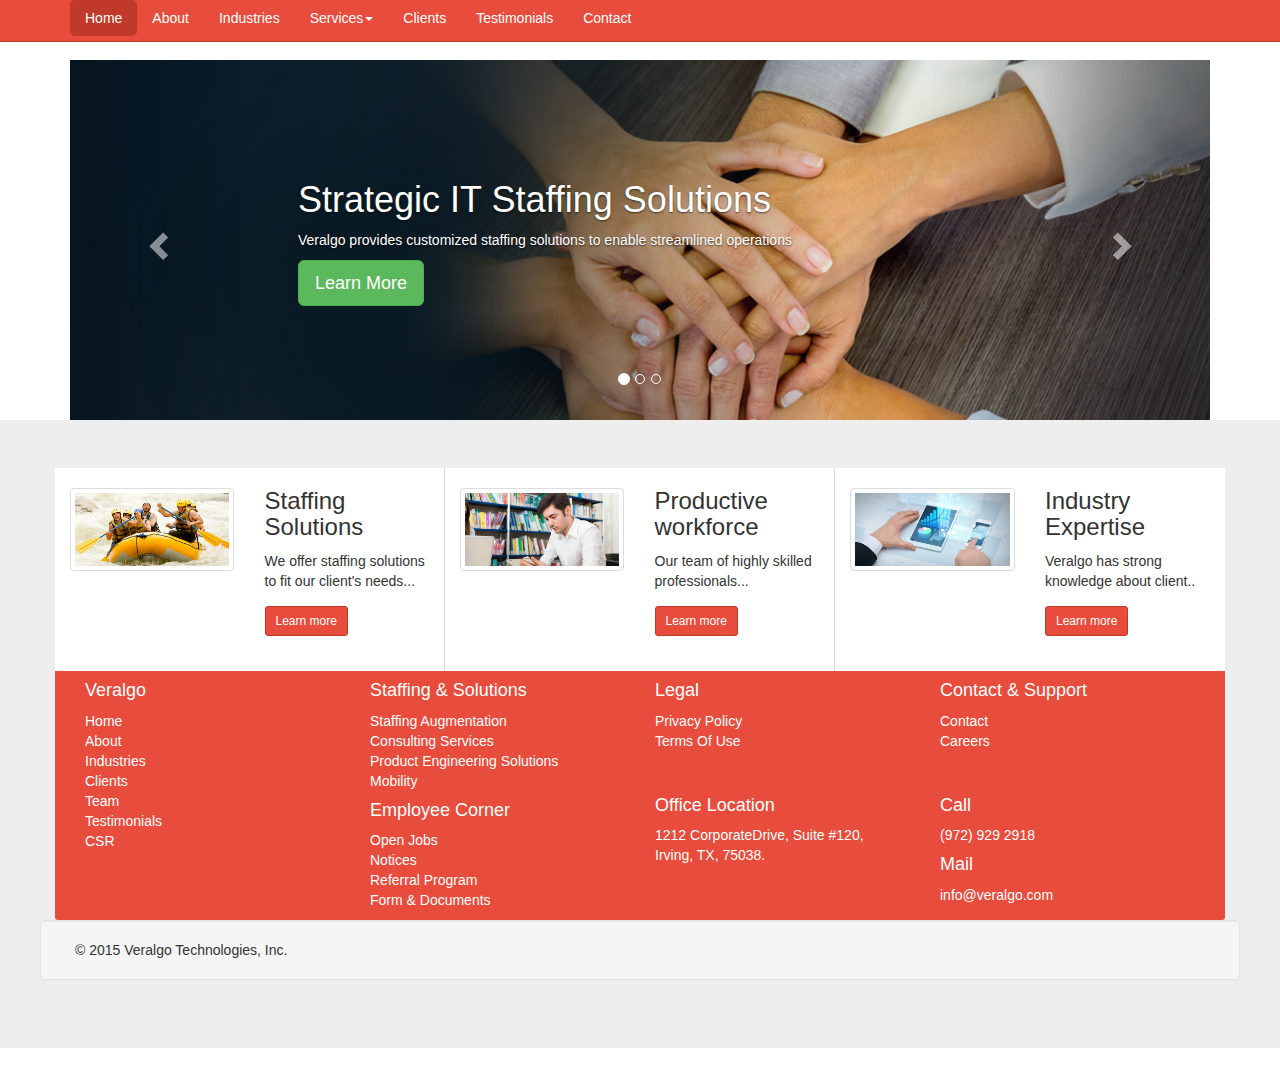
==== index.html @ 56139c07 "Version 2.1" ====
<!DOCTYPE html>
<html lang="en">
  <head>
   
    <meta charset="utf-8">
    <meta http-equiv="X-UA-Compatible" content="IE=edge">
	<meta name="description" content="">
    <meta name="author" content="">
	<meta name="viewport" content="width=device-width, initial-scale=1">
    
	<link rel="stylesheet" href="http://maxcdn.bootstrapcdn.com/bootstrap/3.2.0/css/bootstrap.min.css">
    <script src="https://ajax.googleapis.com/ajax/libs/jquery/1.11.1/jquery.min.js"></script>
    <script src="http://maxcdn.bootstrapcdn.com/bootstrap/3.2.0/js/bootstrap.min.js"></script>
	
    <link href="css/xc.css" rel="stylesheet"> 
	
  <title> Veralgo Technologies </title>

  </head>
 
 <body>
  		
    <nav class="navbar navbar-inverse navbar-static-top" role="navigation">
      <div class="container">
        
	<div class="navbar-collapse collapse">
          <ul class="nav navbar-nav">
   <li class="active"><a href="index.html" style="color:#fff;">Home</a></li>
   <li><a href="about.html" style="color:#fff;">About</a></li> 
   <li><a href="industries.html" style="color:#fff;">Industries</a></li> 
   <li class="dropdown">
    <a href="services.html" class="dropdown-toggle" data-toggle="dropdown" style="color:#fff;">Services<b class="caret"></b></a>
     <ul class="dropdown-menu">
       <li><a href="staffingaugmentation.html" style="color:#000000;">Staff Augmentation</a></li>
       <li><a href="consultingServices.html" style="color:#000000;">Consulting Services</a></li>
       <li><a href="msppartnership.html" style="color:#000000;">MSP Partnerships</a></li> 
      </ul>
	</li>
   <li><a href="clients.html" style="color:#fff;">Clients</a></li>
   <li><a href="testimonials.html" style="color:#fff;">Testimonials</a></li>
   <li><a href="contact.html" style="color:#fff;">Contact</a></li>
   </ul>
   </div>
  </div>
</nav>
 
  <!-- Carousel
    ================================================== -->
    <div class="container">
    <div id="myCarousel" class="carousel slide" data-ride="carousel">
      <!-- Indicators -->
      <ol class="carousel-indicators">
        <li data-target="#myCarousel" data-slide-to="0" class="active"></li>
        <li data-target="#myCarousel" data-slide-to="1"></li>
        <li data-target="#myCarousel" data-slide-to="2"></li>
        
<!--        <li data-target="#myCarousel" data-slide-to="3"></li> -->
      </ol>
	  
      <div class="carousel-inner">
        <div class="item active">
          <img src="images/custom.jpg" alt="First slide">
          <div class="container">
            <div class="carousel-caption">
              <h1>Strategic IT Staffing Solutions</h1>
              <p>Veralgo provides customized staffing solutions to enable streamlined operations </p>
              <p><a class="btn btn-lg btn-success" href="staffingAugmentation.html" role="button">Learn More</a></p>
            </div>
          </div>
        </div>
        
         
        <div class="item">
          <img src="images/right.jpg" alt="Second slide">
          <div class="container">
            <div class="carousel-caption">
              <h1>Delivering the Right Talent</h1>
              <p>Effectively identifies the best candidates for our customers</p>
              <p><a class="btn btn-lg btn-primary" href="synthesis.html" role="button">Learn More</a></p>
            </div>
          </div>
        </div>
        
             
         <div class="item">
          <img src="images/tech.jpg" alt="Third slide">
          <div class="container">
            <div class="carousel-caption">
              <h1>Managing technological change</h1>
              <p>Our team of ambitious, tech-savvy professional helps our clients manage constantly evolving technology</p>
              <p><a class="btn btn-lg btn-success" href="csr.html" role="button">Learn More</a></p>
            </div>
          </div>
        </div>
      </div>
      <a class="left carousel-control" href="#myCarousel" role="button" data-slide="prev">
    <span class="glyphicon glyphicon-chevron-left" aria-hidden="true"></span>
    <span class="sr-only">Previous</span>
  </a>
  <a class="right carousel-control" href="#myCarousel" role="button" data-slide="next">
    <span class="glyphicon glyphicon-chevron-right" aria-hidden="true"></span>
    <span class="sr-only">Next</span>
  </a>
    </div>

    </div>
    <!-- /.carousel -->
  
  <div class="jumbotron">
      <div class="container">
   		
        <div class="row">        
        <div class="col-sm-4 iconCenterhm">
          <div class="col-lg-6"><img src="images/hmImg01.jpg" class="img-thumbnail imghm" alt="Generic placeholder image"></div>
          <div class="col-lg-6"><h2>Staffing Solutions</h2>
          <p>We offer staffing solutions to fit our client's needs...</p>
			<p><a class="btn btn-sm btn-primary" href="staffingAugmentation.html" target="_self" role="button">Learn more</a></p>
          </div>  
        </div>
        
        <div class="col-sm-4 iconCenterhm">
          <div class="col-lg-6"><img src="images/hmImg02.jpg" class="img-thumbnail imghm" alt="Generic placeholder image"></div>
          <div class="col-lg-6"><h2>Productive workforce</h2>
          <p>Our team of highly skilled professionals...</p>
			<p><a class="btn btn-sm btn-primary" href="industries.html" target="_self" role="button">Learn more</a></p>
          </div>  
        </div>
        
        <div class="col-sm-4 iconCenterhm" style="border-right:0px;">
          <div class="col-lg-6"><img src="images/hmImg03.jpg" class="img-thumbnail imghm" alt="Generic placeholder image"></div>
          <div class="col-lg-6"><h2>Industry Expertise</h2>
          <p>Veralgo has strong knowledge about client.. </p>
			<p><a class="btn btn-sm btn-primary" href="team.html" target="_self" role="button">Learn more</a></p>
          </div>  
        </div>
 <!-- footer comes here -->
     <div id="footer" class="panel-footer panel-primary">     
		
      <div class="container">
      	      <div class="row">
              <div class="col-md-3 col-xs-6 col-sm-3"><h4>Veralgo</h4>
              		<div><a href="index.html">Home</a></div>
                    <div><a href="about.html">About</a></div>
                    <div><a href="industries.html">Industries</a></div>
                             
                    <div><a href="clients.html">Clients</a></div>
                    <div><a href="team.html">Team</a></div>
                    <div><a href="testimonials.html">Testimonials</a></div>
                    <div><a href="csr.html">CSR</a></div>

                    
              </div>
              <div class="col-md-3 col-xs-6 col-sm-3"><h4>Staffing &amp; Solutions </h4>
              		<div><a href="staffingaugmentation.html">Staffing Augmentation</a></div>
                    <div><a href="consultingServices.html">Consulting Services</a></div>
                    <div><a href="productEngineering.html">Product Engineering Solutions</a></div>
                    <div><a href="mobility.html">Mobility</a>
                     <h4>Employee Corner</h4>
                    <div><a href="openjobs.html">Open Jobs</a></div>
                    <div><a href="notices.html">Notices</a></div>
                    <div><a href="referralprogram.html">Referral Program</a></div>               
                    <div><a href="form&documents.html">Form & Documents</a></div>
                </div>
              </div>      
              <div class="clearfix visible-xs"></div>  
              <div class="col-md-3 col-xs-6 col-sm-3"><h4>Legal</h4>
              		<div><a href="privacy.html">Privacy Policy</a></div>
                    <div><a href="termsofuse.html">Terms Of Use</a></div>
                    <div><p>&nbsp;</p></div>
                    <div><h4>Office Location</h4></div>
                    <div>1212 CorporateDrive, Suite #120, </br>Irving, TX, 75038.</div>                   
                                      
			  </div>
              <div class="col-md-3 col-xs-6 col-sm-3"><h4>Contact &amp; Support</h4>
              		<div><a href="contact.html">Contact</a></div>
                    <div><a href="careers.html">Careers</a></div>
                    <div><p>&nbsp;</p></div>
                    <div><h4>Call</h4></div>
                    <div>(972) 929 2918</div><div>
                    <h4>Mail</h4></div> 
                    <div><a href="mailto:info@epacetech.com">info@veralgo.com</a></div>
              </div>
            </div>
            
       
         
        <!--footer sitemap-->
      </div>
       </div> 
	   <div class="row well">
        <div class="col-lg-6">© 2015 Veralgo Technologies, Inc.</div>
    </div>    

    <!-- Bootstrap core JavaScript
    ================================================== -->
    <!-- Placed at the end of the document so the pages load faster -->
    <script src="js/jquery-1.10.2.min.js"></script>
    <script src="js/bootstrap.min.js"></script>
  </body>
</html>
---- css/xc.css ----
.iconCenterhm { text-align:left; background-color:#fff; padding:20px 0px; border-right:1px solid #dbdbdb;  }
.iconCenterhm p { font-size:14px; color:#333; }
.iconCenterhm h2 { font-weight:normal; font-size:24px; margin-top:0px; }
.iconCenterhm  a {background-color: #e74c3c; border-color: #c0392b; color:#fff;}

.navbar-static-top {   margin-bottom: 10px;}

.navbar-inverse {background-color: #e74c3c; top:-8px; border-color: #c0392b; color:#fff; font-size:14px; letter-spacing:0px;  }

.nav { margin:8px 0px 0px 0px; }

.navbar-wrapperhm {background-color:#fff;}
.navbar-wrapperhm a {color:#e74c3c; font-size:30px;}

.navbar-inverse .navbar-nav > .active > a,
.navbar-inverse .navbar-nav > .active > a:hover,
.navbar-inverse .navbar-nav > .active > a:focus {
  color: #ffbbbc;
  background-color: #c0392b;
  border-radius:5px;
  
}

.navbar-inverse .navbar-nav > .open > a,
.navbar-inverse .navbar-nav > .open > a:hover,
.navbar-inverse .navbar-nav > .open > a:focus {
  color: #ffbbbc;
  background-color: #c0392b;

}
.navbar-inverse .navbar-nav > li > a:hover, 
.navbar-inverse .navbar-nav > li > a:focus {
  color: #ffbbbc;
  background-color: #c0392b;
  border-radius:5px;
}
  .navbar-nav > li > a {
	    
		padding:8px 15px;
	    border-radius: 3px 3px 0px 0px;
  }
 
  .panel-footer {background-color:#e74c3c; color: #fff;}
  .panel-footer a {background-color:#e74c3c; color: #fff;}
 .carousel-inner{height:360px;}
 .carousel-caption{top: 80px; text-align: left;}
.carousel-caption h1 { max-width:600px; font-size:36px;}
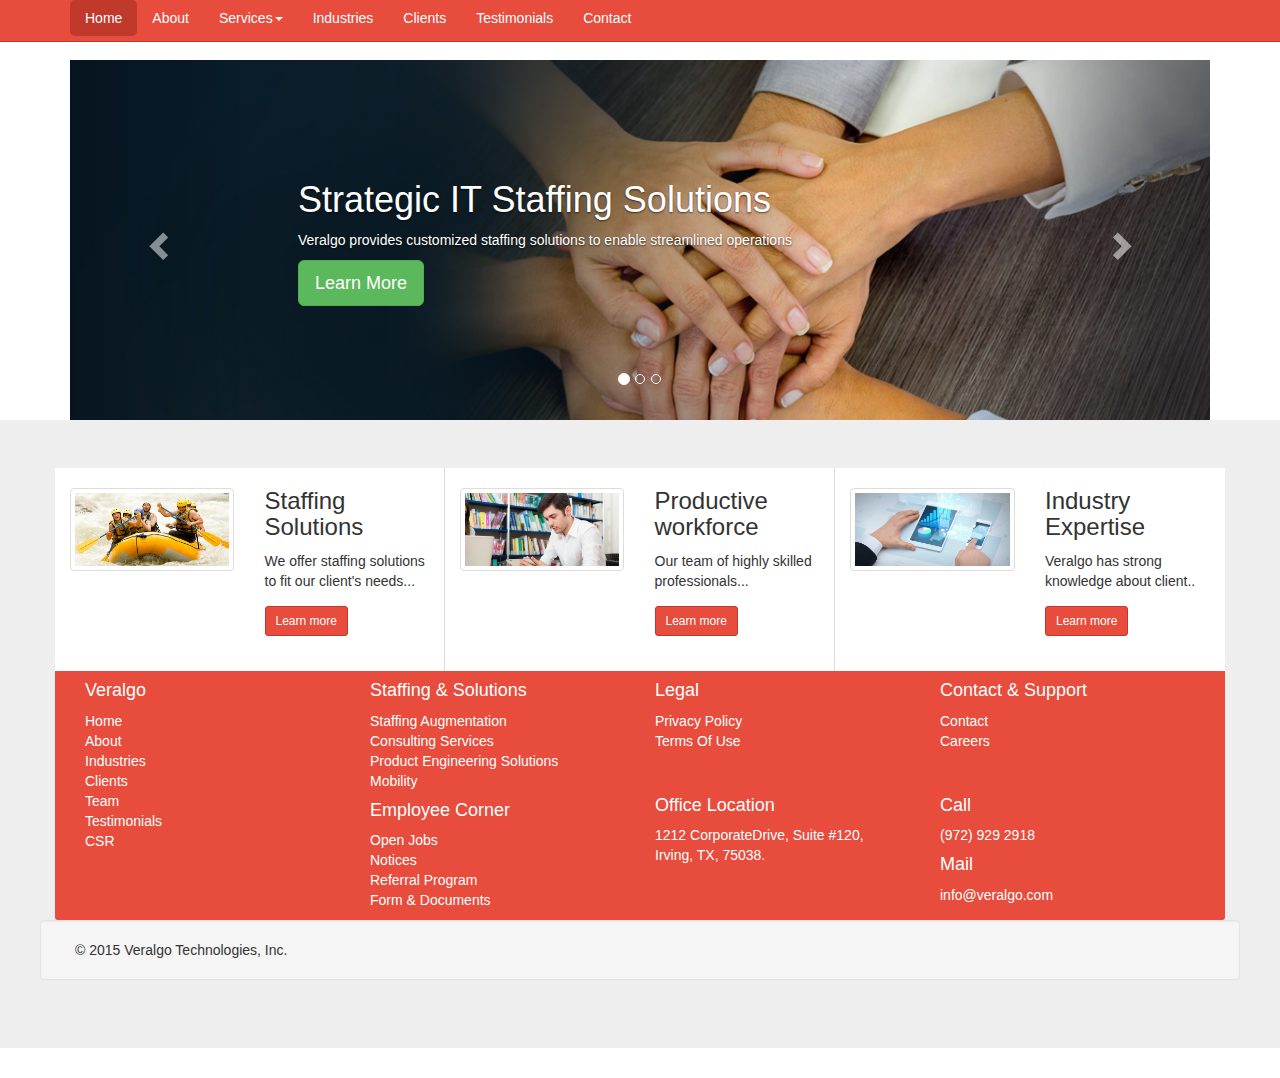
==== commit ca8ecb59: "Version 2.2" ====
--- a/index.html
+++ b/index.html
@@ -27,15 +27,15 @@
           <ul class="nav navbar-nav">
    <li class="active"><a href="index.html" style="color:#fff;">Home</a></li>
    <li><a href="about.html" style="color:#fff;">About</a></li> 
-   <li><a href="industries.html" style="color:#fff;">Industries</a></li> 
-   <li class="dropdown">
+      <li class="dropdown">
     <a href="services.html" class="dropdown-toggle" data-toggle="dropdown" style="color:#fff;">Services<b class="caret"></b></a>
      <ul class="dropdown-menu">
        <li><a href="staffingaugmentation.html" style="color:#000000;">Staff Augmentation</a></li>
-       <li><a href="consultingServices.html" style="color:#000000;">Consulting Services</a></li>
-       <li><a href="msppartnership.html" style="color:#000000;">MSP Partnerships</a></li> 
+       <li><a href="consulting.html" style="color:#000000;">Consulting Services</a></li>
+       <li><a href="techcomp.html" style="color:#000000;">Technical Competencies</a></li> 
       </ul>
 	</li>
+	<li><a href="industries.html" style="color:#fff;">Industries</a></li> 
    <li><a href="clients.html" style="color:#fff;">Clients</a></li>
    <li><a href="testimonials.html" style="color:#fff;">Testimonials</a></li>
    <li><a href="contact.html" style="color:#fff;">Contact</a></li>
@@ -64,7 +64,7 @@
             <div class="carousel-caption">
               <h1>Strategic IT Staffing Solutions</h1>
               <p>Veralgo provides customized staffing solutions to enable streamlined operations </p>
-              <p><a class="btn btn-lg btn-success" href="staffingAugmentation.html" role="button">Learn More</a></p>
+              <p><a class="btn btn-lg btn-success" href="staffingservices.html" role="button">Learn More</a></p>
             </div>
           </div>
         </div>
@@ -88,7 +88,7 @@
             <div class="carousel-caption">
               <h1>Managing technological change</h1>
               <p>Our team of ambitious, tech-savvy professional helps our clients manage constantly evolving technology</p>
-              <p><a class="btn btn-lg btn-success" href="csr.html" role="button">Learn More</a></p>
+              <p><a class="btn btn-lg btn-success" href="tech.html" role="button">Learn More</a></p>
             </div>
           </div>
         </div>
@@ -114,7 +114,7 @@
           <div class="col-lg-6"><img src="images/hmImg01.jpg" class="img-thumbnail imghm" alt="Generic placeholder image"></div>
           <div class="col-lg-6"><h2>Staffing Solutions</h2>
           <p>We offer staffing solutions to fit our client's needs...</p>
-			<p><a class="btn btn-sm btn-primary" href="staffingAugmentation.html" target="_self" role="button">Learn more</a></p>
+			<p><a class="btn btn-sm btn-primary" href="staffingservices.html" target="_self" role="button">Learn more</a></p>
           </div>  
         </div>
         
@@ -152,7 +152,7 @@
               </div>
               <div class="col-md-3 col-xs-6 col-sm-3"><h4>Staffing &amp; Solutions </h4>
               		<div><a href="staffingaugmentation.html">Staffing Augmentation</a></div>
-                    <div><a href="consultingServices.html">Consulting Services</a></div>
+                    <div><a href="consulting.html">Consulting Services</a></div>
                     <div><a href="productEngineering.html">Product Engineering Solutions</a></div>
                     <div><a href="mobility.html">Mobility</a>
                      <h4>Employee Corner</h4>
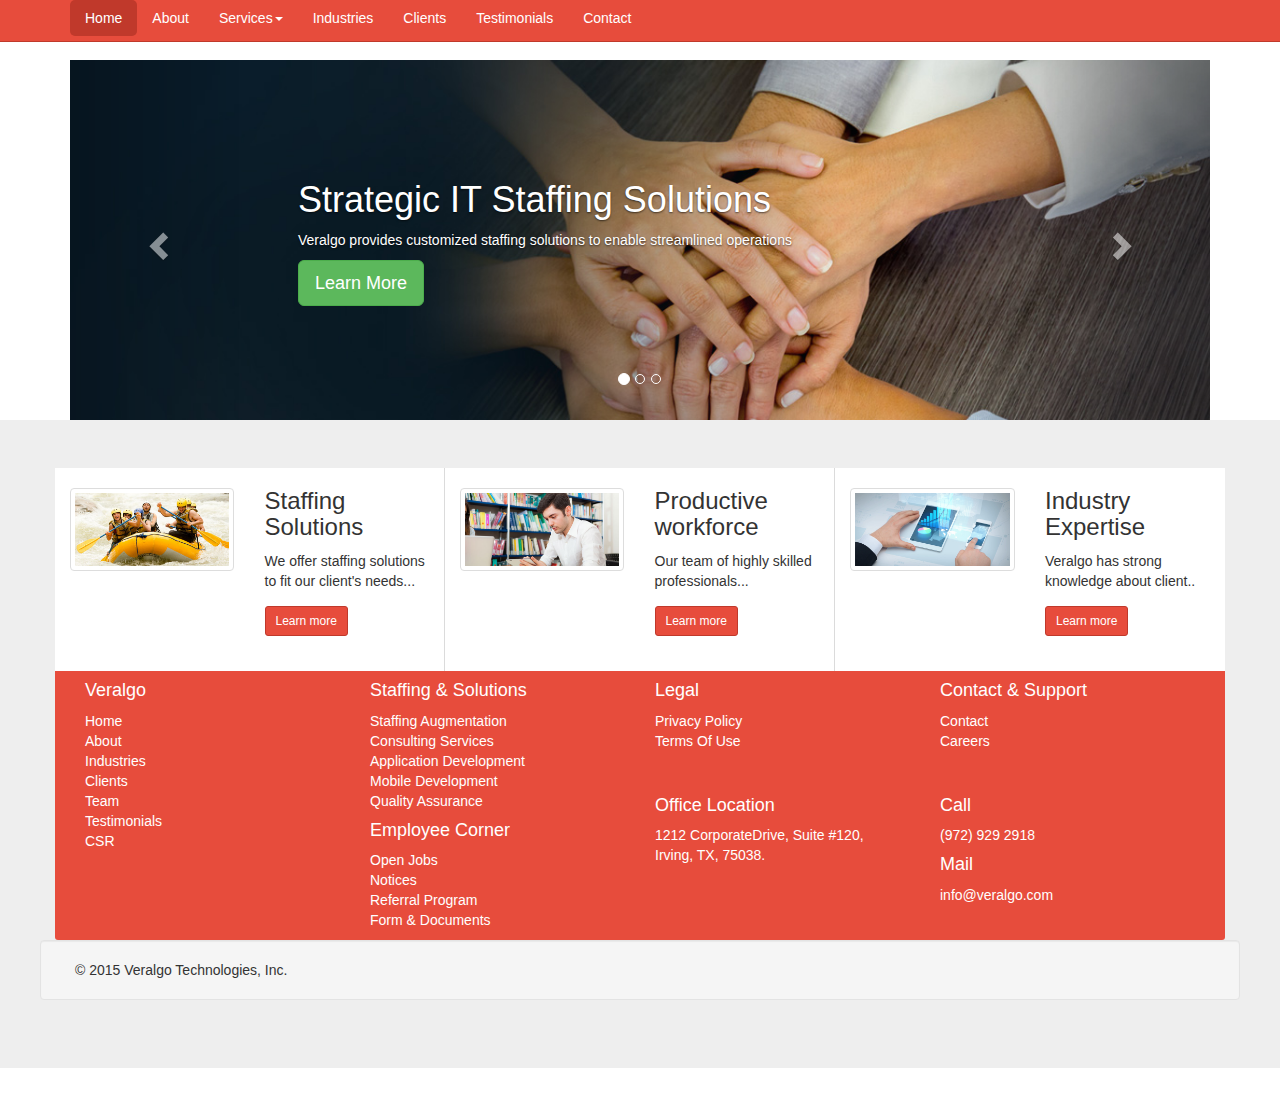
==== commit 8e152a15: "Version 2.3" ====
--- a/index.html
+++ b/index.html
@@ -32,7 +32,9 @@
      <ul class="dropdown-menu">
        <li><a href="staffingaugmentation.html" style="color:#000000;">Staff Augmentation</a></li>
        <li><a href="consulting.html" style="color:#000000;">Consulting Services</a></li>
-       <li><a href="techcomp.html" style="color:#000000;">Technical Competencies</a></li> 
+       <li><a href="applicationdevelopment.html" style="color:#000000;">Application Development</a></li> 
+	   <li><a href="mobiledevelopment.html" style="color:#000000;">Mobile Development</a></li> 
+	   <li><a href="qa.html" style="color:#000000;">Quality Assurance</a></li> 
       </ul>
 	</li>
 	<li><a href="industries.html" style="color:#fff;">Industries</a></li> 
@@ -76,7 +78,7 @@
             <div class="carousel-caption">
               <h1>Delivering the Right Talent</h1>
               <p>Effectively identifies the best candidates for our customers</p>
-              <p><a class="btn btn-lg btn-primary" href="synthesis.html" role="button">Learn More</a></p>
+              <p><a class="btn btn-lg btn-primary" href="team.html" role="button">Learn More</a></p>
             </div>
           </div>
         </div>
@@ -133,7 +135,7 @@
 			<p><a class="btn btn-sm btn-primary" href="team.html" target="_self" role="button">Learn more</a></p>
           </div>  
         </div>
- <!-- footer comes here -->
+   <!-- footer comes here -->
      <div id="footer" class="panel-footer panel-primary">     
 		
       <div class="container">
@@ -152,9 +154,10 @@
               </div>
               <div class="col-md-3 col-xs-6 col-sm-3"><h4>Staffing &amp; Solutions </h4>
               		<div><a href="staffingaugmentation.html">Staffing Augmentation</a></div>
-                    <div><a href="consulting.html">Consulting Services</a></div>
-                    <div><a href="productEngineering.html">Product Engineering Solutions</a></div>
-                    <div><a href="mobility.html">Mobility</a>
+                    <div><a href="consultingservices.html">Consulting Services</a></div>
+                    <div><a href="applicationdevelopment.html">Application Development</a></div>
+                    <div><a href="mobiledevelopment.html">Mobile Development</a></div>
+					<div><a href="qa.html">Quality Assurance</a>
                      <h4>Employee Corner</h4>
                     <div><a href="openjobs.html">Open Jobs</a></div>
                     <div><a href="notices.html">Notices</a></div>
@@ -197,4 +200,4 @@
     <script src="js/jquery-1.10.2.min.js"></script>
     <script src="js/bootstrap.min.js"></script>
   </body>
-</html>
+</html>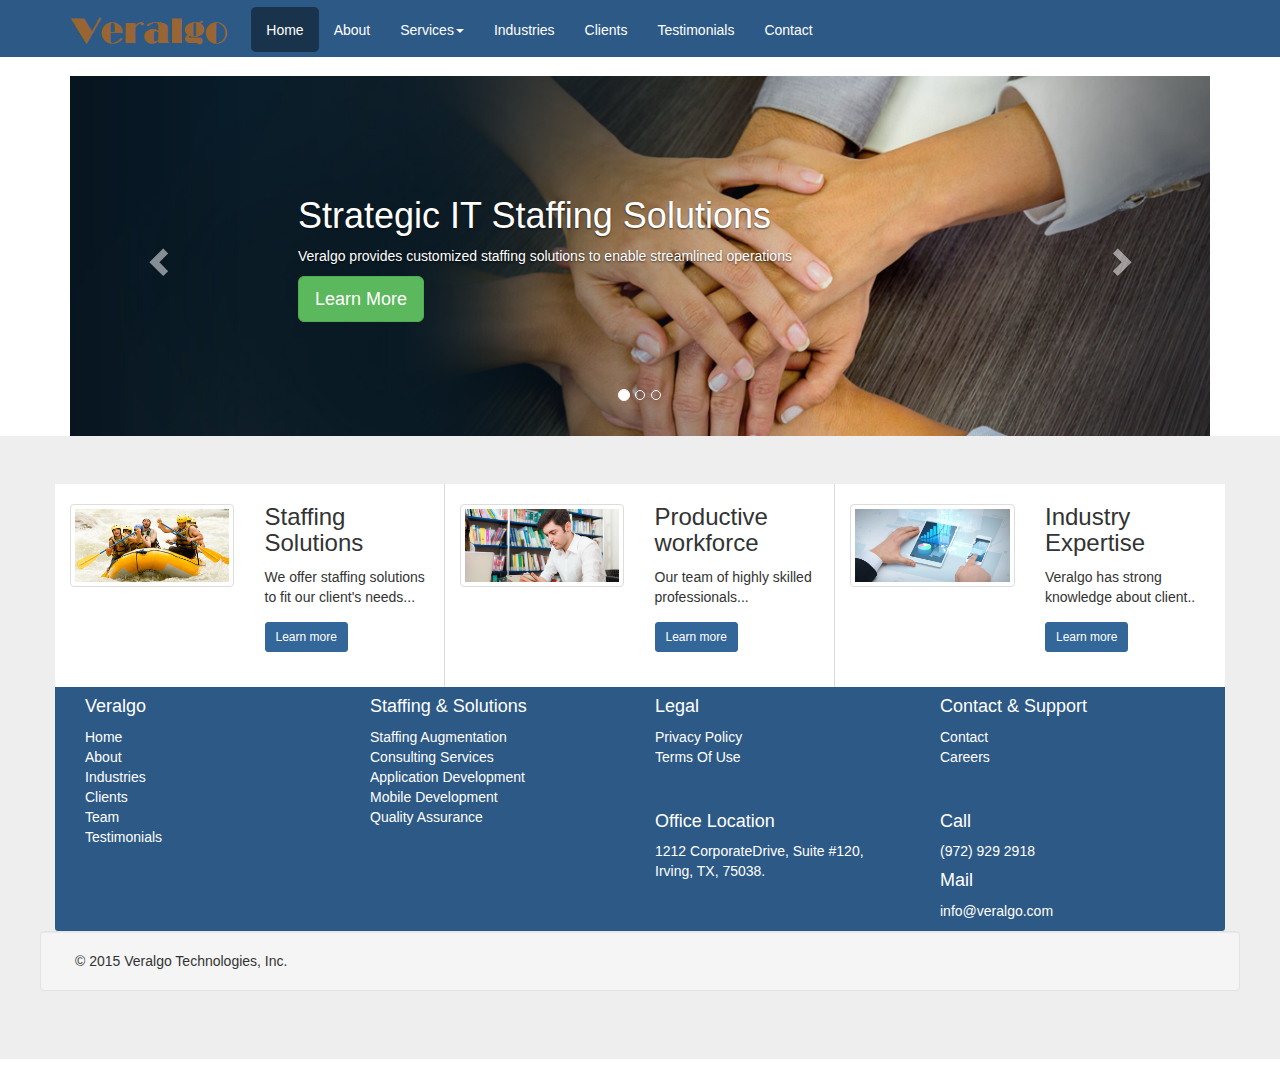
==== commit 818faca8: "Version 2.4" ====
--- a/index.html
+++ b/index.html
@@ -20,21 +20,46 @@
  
  <body>
   		
-    <nav class="navbar navbar-inverse navbar-static-top" role="navigation">
-      <div class="container">
-        
+	<!--<div class="navbar-wrapperhm">
+    
+    <div class="navbar-default" role="navigation">
+      <div class="container">
+        <div class="navbar-header">
+          
+          <a class="navbar-brand" href="index.html"><img src="images/logo.jpg" width = 400px height = 50px alt="" title="" /></a>
+		  <div class="navbar-right contact">
+		  	   <div class="col-md-10" style="text-align:right;"><img src="images/contact.png" alt="" title="" /> (607) 280 6047</div>
+			   <div class="col-md-1"><a href="https://www.facebook.com/veralgo" target="_blank"><img src="images/facebook.png" alt="" title="" /></a> </div>
+			   <div class="col-md-1"><a href="https://twitter.com/CentaurusTek" target="_blank"><img src="images/twitter.png" alt="" title="" /></a> </div>
+		  </div>
+        </div>  
+		
+		
+		<div style="clear:both;"></div>-->
+    <div class="navbar navbar-inverse navbar-static-top" role="navigation">
+      <div class="container">
+        <div class="navbar-header">
+          <button type="button" class="navbar-toggle" data-toggle="collapse" data-target=".navbar-collapse">
+            <span class="sr-only">Toggle navigation</span>
+            <span class="icon-bar"></span>
+            <span class="icon-bar"></span>
+            <span class="icon-bar"></span>
+          </button>
+          <a class="navbar-brand" href="index.html"><img class="img-responsive" src="images/logo.jpg" alt="vzure" height = "200px"></a>
+        </div>
 	<div class="navbar-collapse collapse">
           <ul class="nav navbar-nav">
+		  
    <li class="active"><a href="index.html" style="color:#fff;">Home</a></li>
    <li><a href="about.html" style="color:#fff;">About</a></li> 
       <li class="dropdown">
     <a href="services.html" class="dropdown-toggle" data-toggle="dropdown" style="color:#fff;">Services<b class="caret"></b></a>
      <ul class="dropdown-menu">
-       <li><a href="staffingaugmentation.html" style="color:#000000;">Staff Augmentation</a></li>
-       <li><a href="consulting.html" style="color:#000000;">Consulting Services</a></li>
-       <li><a href="applicationdevelopment.html" style="color:#000000;">Application Development</a></li> 
-	   <li><a href="mobiledevelopment.html" style="color:#000000;">Mobile Development</a></li> 
-	   <li><a href="qa.html" style="color:#000000;">Quality Assurance</a></li> 
+       <li><a href="staffingaugmentation.html" style="color:#000;">Staff Augmentation</a></li>
+       <li><a href="consulting.html" style="color:#000;">Consulting Services</a></li>
+       <li><a href="applicationdevelopment.html" style="color:#000;">Application Development</a></li> 
+	   <li><a href="mobiledevelopment.html" style="color:#000;">Mobile Development</a></li> 
+	   <li><a href="qa.html" style="color:#000;">Quality Assurance</a></li> 
       </ul>
 	</li>
 	<li><a href="industries.html" style="color:#fff;">Industries</a></li> 
@@ -44,7 +69,11 @@
    </ul>
    </div>
   </div>
-</nav>
+</div>
+
+
+
+
  
   <!-- Carousel
     ================================================== -->
@@ -124,7 +153,7 @@
           <div class="col-lg-6"><img src="images/hmImg02.jpg" class="img-thumbnail imghm" alt="Generic placeholder image"></div>
           <div class="col-lg-6"><h2>Productive workforce</h2>
           <p>Our team of highly skilled professionals...</p>
-			<p><a class="btn btn-sm btn-primary" href="industries.html" target="_self" role="button">Learn more</a></p>
+			<p><a class="btn btn-sm btn-primary" href="team.html" target="_self" role="button">Learn more</a></p>
           </div>  
         </div>
         
@@ -132,7 +161,7 @@
           <div class="col-lg-6"><img src="images/hmImg03.jpg" class="img-thumbnail imghm" alt="Generic placeholder image"></div>
           <div class="col-lg-6"><h2>Industry Expertise</h2>
           <p>Veralgo has strong knowledge about client.. </p>
-			<p><a class="btn btn-sm btn-primary" href="team.html" target="_self" role="button">Learn more</a></p>
+			<p><a class="btn btn-sm btn-primary" href="industries.html" target="_self" role="button">Learn more</a></p>
           </div>  
         </div>
    <!-- footer comes here -->
@@ -148,21 +177,17 @@
                     <div><a href="clients.html">Clients</a></div>
                     <div><a href="team.html">Team</a></div>
                     <div><a href="testimonials.html">Testimonials</a></div>
-                    <div><a href="csr.html">CSR</a></div>
+                    
 
                     
               </div>
               <div class="col-md-3 col-xs-6 col-sm-3"><h4>Staffing &amp; Solutions </h4>
               		<div><a href="staffingaugmentation.html">Staffing Augmentation</a></div>
-                    <div><a href="consultingservices.html">Consulting Services</a></div>
+                    <div><a href="consulting.html">Consulting Services</a></div>
                     <div><a href="applicationdevelopment.html">Application Development</a></div>
                     <div><a href="mobiledevelopment.html">Mobile Development</a></div>
 					<div><a href="qa.html">Quality Assurance</a>
-                     <h4>Employee Corner</h4>
-                    <div><a href="openjobs.html">Open Jobs</a></div>
-                    <div><a href="notices.html">Notices</a></div>
-                    <div><a href="referralprogram.html">Referral Program</a></div>               
-                    <div><a href="form&documents.html">Form & Documents</a></div>
+                     
                 </div>
               </div>      
               <div class="clearfix visible-xs"></div>  
--- a/css/xc.css
+++ b/css/xc.css
@@ -3,22 +3,21 @@
 .iconCenterhm { text-align:left; background-color:#fff; padding:20px 0px; border-right:1px solid #dbdbdb;  }
 .iconCenterhm p { font-size:14px; color:#333; }
 .iconCenterhm h2 { font-weight:normal; font-size:24px; margin-top:0px; }
-.iconCenterhm  a {background-color: #e74c3c; border-color: #c0392b; color:#fff;}
+.iconCenterhm  a {background-color: #336699; border-color: #336699; color:#fff}
 
-.navbar-static-top {   margin-bottom: 10px;}
+.navbar-static-top {margin-bottom: 10px;}
 
-.navbar-inverse {background-color: #e74c3c; top:-8px; border-color: #c0392b; color:#fff; font-size:14px; letter-spacing:0px;  }
+.navbar-inverse {background-color: #2d5986; top:-8px; border-color: #fff; color:#000; font-size:14px; letter-spacing:0px;  }
 
-.nav { margin:8px 0px 0px 0px; }
+.nav {margin:15px 0px 5px 0px; }
 
-.navbar-wrapperhm {background-color:#fff;}
-.navbar-wrapperhm a {color:#e74c3c; font-size:30px;}
+.navbar-brand img{height:45px;}
 
 .navbar-inverse .navbar-nav > .active > a,
 .navbar-inverse .navbar-nav > .active > a:hover,
 .navbar-inverse .navbar-nav > .active > a:focus {
   color: #ffbbbc;
-  background-color: #c0392b;
+  background-color: #1a334d;
   border-radius:5px;
   
 }
@@ -27,24 +26,24 @@
 .navbar-inverse .navbar-nav > .open > a:hover,
 .navbar-inverse .navbar-nav > .open > a:focus {
   color: #ffbbbc;
-  background-color: #c0392b;
+  background-color: #996633;
 
 }
 .navbar-inverse .navbar-nav > li > a:hover, 
 .navbar-inverse .navbar-nav > li > a:focus {
   color: #ffbbbc;
-  background-color: #c0392b;
+  background-color: #996633;
   border-radius:5px;
 }
   .navbar-nav > li > a {
 	    
-		padding:8px 15px;
+		padding:12.5px 15px;
 	    border-radius: 3px 3px 0px 0px;
   }
  
-  .panel-footer {background-color:#e74c3c; color: #fff;}
-  .panel-footer a {background-color:#e74c3c; color: #fff;}
+  .panel-footer {background-color:#2d5986; color: #fff;}
+  .panel-footer a {background-color:#2d5986; color: #fff;}
  .carousel-inner{height:360px;}
- .carousel-caption{top: 80px; text-align: left;}
-.carousel-caption h1 { max-width:600px; font-size:36px;}
-  
+ .carousel-caption{top:80px; text-align: left;}
+ .carousel-caption h1 { max-width:600px; font-size:36px;}
+  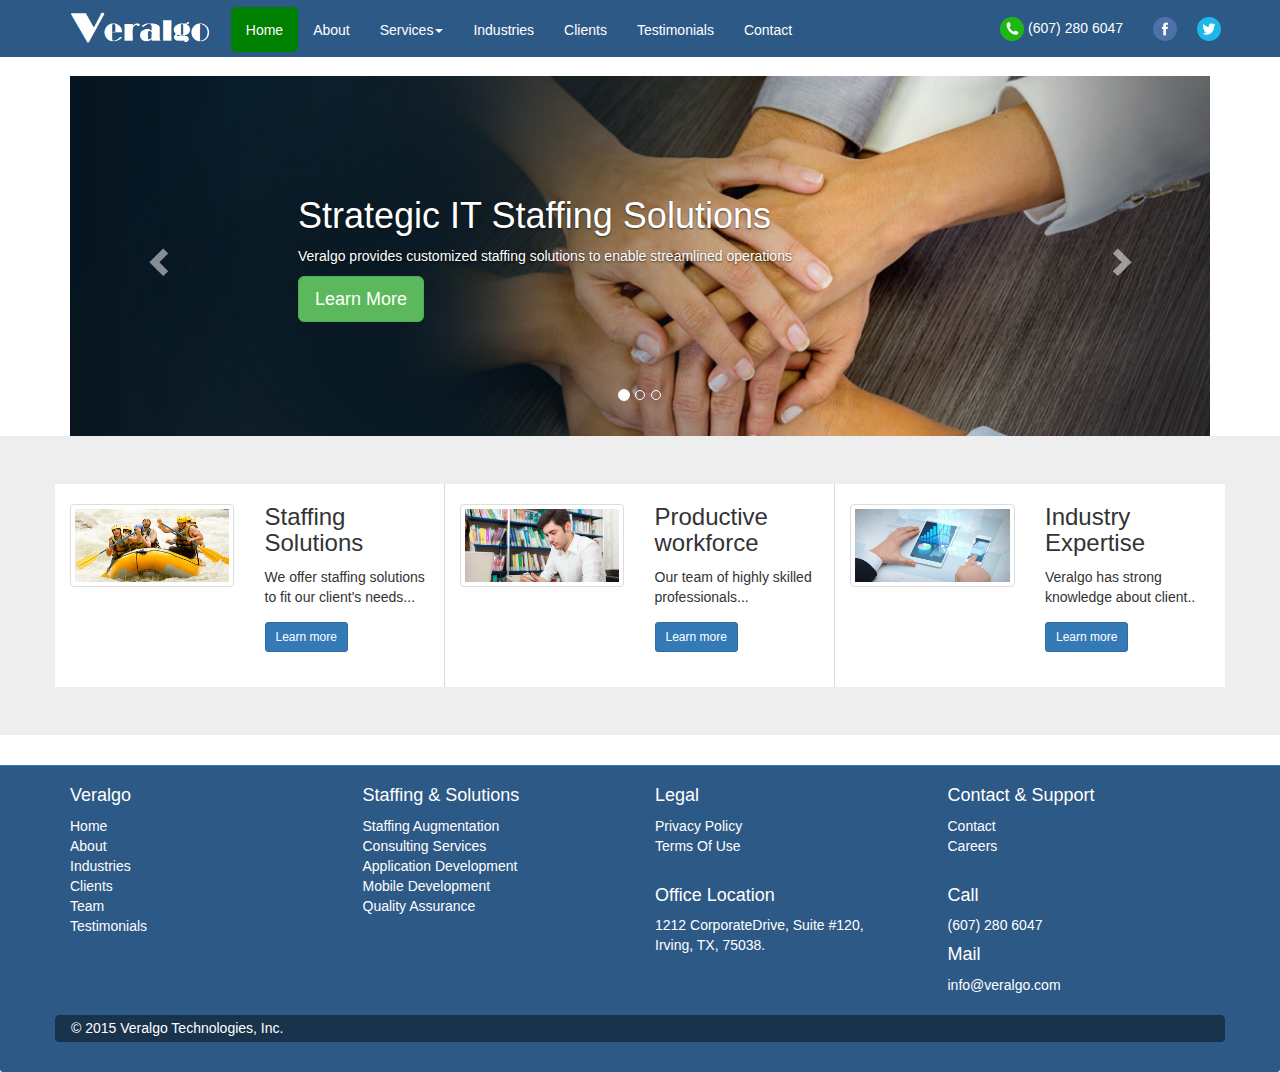
==== commit 68618dc5: "Version 2.6" ====
--- a/index.html
+++ b/index.html
@@ -12,30 +12,14 @@
     <script src="https://ajax.googleapis.com/ajax/libs/jquery/1.11.1/jquery.min.js"></script>
     <script src="http://maxcdn.bootstrapcdn.com/bootstrap/3.2.0/js/bootstrap.min.js"></script>
 	
-    <link href="css/xc.css" rel="stylesheet"> 
-	
+    <link href="css/xc.css" rel="stylesheet">
+
   <title> Veralgo Technologies </title>
 
   </head>
  
  <body>
-  		
-	<!--<div class="navbar-wrapperhm">
-    
-    <div class="navbar-default" role="navigation">
-      <div class="container">
-        <div class="navbar-header">
-          
-          <a class="navbar-brand" href="index.html"><img src="images/logo.jpg" width = 400px height = 50px alt="" title="" /></a>
-		  <div class="navbar-right contact">
-		  	   <div class="col-md-10" style="text-align:right;"><img src="images/contact.png" alt="" title="" /> (607) 280 6047</div>
-			   <div class="col-md-1"><a href="https://www.facebook.com/veralgo" target="_blank"><img src="images/facebook.png" alt="" title="" /></a> </div>
-			   <div class="col-md-1"><a href="https://twitter.com/CentaurusTek" target="_blank"><img src="images/twitter.png" alt="" title="" /></a> </div>
-		  </div>
-        </div>  
-		
-		
-		<div style="clear:both;"></div>-->
+  	<!--Navigation bar-->
     <div class="navbar navbar-inverse navbar-static-top" role="navigation">
       <div class="container">
         <div class="navbar-header">
@@ -45,7 +29,7 @@
             <span class="icon-bar"></span>
             <span class="icon-bar"></span>
           </button>
-          <a class="navbar-brand" href="index.html"><img class="img-responsive" src="images/logo.jpg" alt="vzure" height = "200px"></a>
+          <a class="navbar-brand" href="index.html"><img class="img-responsive" src="images/logo.jpg" alt="vzure"></a>
         </div>
 	<div class="navbar-collapse collapse">
           <ul class="nav navbar-nav">
@@ -67,14 +51,15 @@
    <li><a href="testimonials.html" style="color:#fff;">Testimonials</a></li>
    <li><a href="contact.html" style="color:#fff;">Contact</a></li>
    </ul>
+   <div class="navbar-right contact">
+		  	   <div class="col-md-8" style="text-align:right;"><img src="images/contact.png" alt="" title="" /> (607) 280 6047</div>
+			   <div class="col-md-2"><a href="https://www.facebook.com/veralgo" target="_blank"><img src="images/facebook.png" alt="" title="" /></a> </div>
+			   <div class="col-md-2"><a href="https://twitter.com/CentaurusTek" target="_blank"><img src="images/twitter.png" alt="" title="" /></a> </div>
+    </div>
    </div>
   </div>
 </div>
-
-
-
-
- 
+	
   <!-- Carousel
     ================================================== -->
     <div class="container">
@@ -139,8 +124,7 @@
   
   <div class="jumbotron">
       <div class="container">
-   		
-        <div class="row">        
+   		 <div class="row">        
         <div class="col-sm-4 iconCenterhm">
           <div class="col-lg-6"><img src="images/hmImg01.jpg" class="img-thumbnail imghm" alt="Generic placeholder image"></div>
           <div class="col-lg-6"><h2>Staffing Solutions</h2>
@@ -163,7 +147,10 @@
           <p>Veralgo has strong knowledge about client.. </p>
 			<p><a class="btn btn-sm btn-primary" href="industries.html" target="_self" role="button">Learn more</a></p>
           </div>  
-        </div>
+        </div>		
+	</div>		
+   </div>	
+  </div>
    <!-- footer comes here -->
      <div id="footer" class="panel-footer panel-primary">     
 		
@@ -177,9 +164,7 @@
                     <div><a href="clients.html">Clients</a></div>
                     <div><a href="team.html">Team</a></div>
                     <div><a href="testimonials.html">Testimonials</a></div>
-                    
-
-                    
+                   
               </div>
               <div class="col-md-3 col-xs-6 col-sm-3"><h4>Staffing &amp; Solutions </h4>
               		<div><a href="staffingaugmentation.html">Staffing Augmentation</a></div>
@@ -204,25 +189,24 @@
                     <div><a href="careers.html">Careers</a></div>
                     <div><p>&nbsp;</p></div>
                     <div><h4>Call</h4></div>
-                    <div>(972) 929 2918</div><div>
+                    <div>(607) 280 6047</div><div>
                     <h4>Mail</h4></div> 
-                    <div><a href="mailto:info@epacetech.com">info@veralgo.com</a></div>
+                    <div><a href="mailto:info@veralgo.com">info@veralgo.com</a></div>
               </div>
-            </div>
+			   <!--footer sitemap-->
+      </div>
+	  <br>
+       <div class="row well">
+        <div class="col-lg-6">© 2015 Veralgo Technologies, Inc.</div>
+       </div> 
+	 </div>
+   </div>
             
-       
-         
-        <!--footer sitemap-->
-      </div>
-       </div> 
-	   <div class="row well">
-        <div class="col-lg-6">© 2015 Veralgo Technologies, Inc.</div>
-    </div>    
-
     <!-- Bootstrap core JavaScript
     ================================================== -->
     <!-- Placed at the end of the document so the pages load faster -->
     <script src="js/jquery-1.10.2.min.js"></script>
     <script src="js/bootstrap.min.js"></script>
+	
   </body>
 </html>--- a/css/xc.css
+++ b/css/xc.css
@@ -1,23 +1,20 @@
-
-
-.iconCenterhm { text-align:left; background-color:#fff; padding:20px 0px; border-right:1px solid #dbdbdb;  }
+.iconCenterhm { text-align:left; background-color:#fff; padding:20px 0px; border-right:1px solid #dbdbdb; }
 .iconCenterhm p { font-size:14px; color:#333; }
 .iconCenterhm h2 { font-weight:normal; font-size:24px; margin-top:0px; }
-.iconCenterhm  a {background-color: #336699; border-color: #336699; color:#fff}
 
 .navbar-static-top {margin-bottom: 10px;}
 
-.navbar-inverse {background-color: #2d5986; top:-8px; border-color: #fff; color:#000; font-size:14px; letter-spacing:0px;  }
+.navbar-inverse {background-color:#2d5986; top:-8px; border-color: #fff; color:#000; font-size:14px; letter-spacing:0px;  }
 
 .nav {margin:15px 0px 5px 0px; }
 
 .navbar-brand img{height:45px;}
-
+.navbar-right{padding:25px 0px 0px 0px; color:#fff}
 .navbar-inverse .navbar-nav > .active > a,
 .navbar-inverse .navbar-nav > .active > a:hover,
 .navbar-inverse .navbar-nav > .active > a:focus {
   color: #ffbbbc;
-  background-color: #1a334d;
+  background-color: #008000;
   border-radius:5px;
   
 }
@@ -26,13 +23,13 @@
 .navbar-inverse .navbar-nav > .open > a:hover,
 .navbar-inverse .navbar-nav > .open > a:focus {
   color: #ffbbbc;
-  background-color: #996633;
+  background-color: #008000;
 
 }
 .navbar-inverse .navbar-nav > li > a:hover, 
 .navbar-inverse .navbar-nav > li > a:focus {
   color: #ffbbbc;
-  background-color: #996633;
+  background-color: #008000;
   border-radius:5px;
 }
   .navbar-nav > li > a {
@@ -40,10 +37,15 @@
 		padding:12.5px 15px;
 	    border-radius: 3px 3px 0px 0px;
   }
- 
+  .clnts {margin:0px 0px 0px 40px;}
   .panel-footer {background-color:#2d5986; color: #fff;}
   .panel-footer a {background-color:#2d5986; color: #fff;}
+  .well{background-color:#1a334d; color: #fff; border-color:#1a334d;padding:2px 0px 3px 0px;}
  .carousel-inner{height:360px;}
  .carousel-caption{top:80px; text-align: left;}
  .carousel-caption h1 { max-width:600px; font-size:36px;}
+  
+    .rightcolumn{top:35px;}
+  
+   .page-header p {text-align: justify;}
   